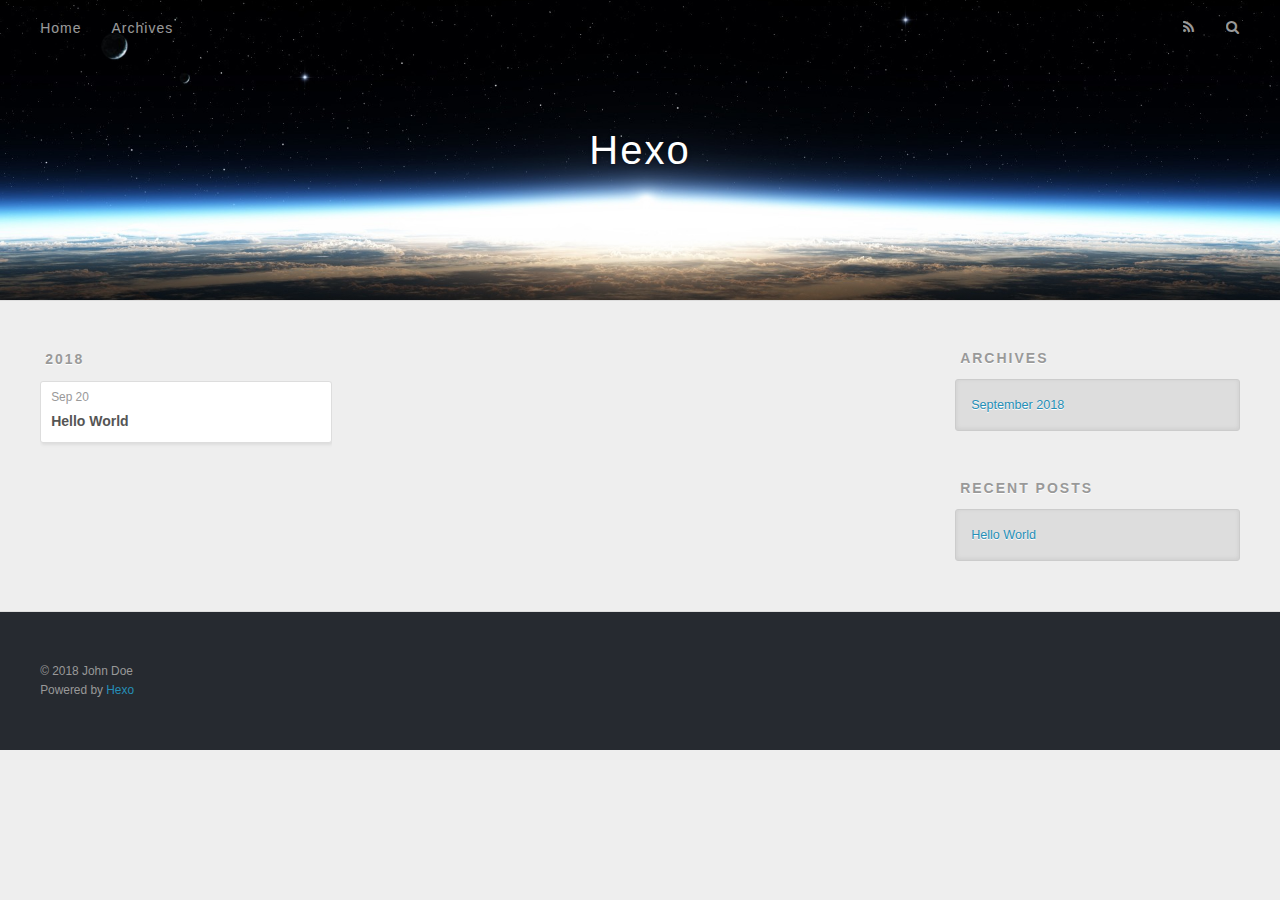
==== archives/index.html @ 96462011 "Site updated: 2018-09-20 12:29:37" ====
<!DOCTYPE html>
<html>
<head>
  <meta charset="utf-8">
  

  
  <title>Archives | Hexo</title>
  <meta name="viewport" content="width=device-width, initial-scale=1, maximum-scale=1">
  <meta property="og:type" content="website">
<meta property="og:title" content="Hexo">
<meta property="og:url" content="http://yoursite.com/archives/index.html">
<meta property="og:site_name" content="Hexo">
<meta property="og:locale" content="default">
<meta name="twitter:card" content="summary">
<meta name="twitter:title" content="Hexo">
  
    <link rel="alternate" href="/atom.xml" title="Hexo" type="application/atom+xml">
  
  
    <link rel="icon" href="/favicon.png">
  
  
    <link href="//fonts.googleapis.com/css?family=Source+Code+Pro" rel="stylesheet" type="text/css">
  
  <link rel="stylesheet" href="/css/style.css">
</head>

<body>
  <div id="container">
    <div id="wrap">
      <header id="header">
  <div id="banner"></div>
  <div id="header-outer" class="outer">
    <div id="header-title" class="inner">
      <h1 id="logo-wrap">
        <a href="/" id="logo">Hexo</a>
      </h1>
      
    </div>
    <div id="header-inner" class="inner">
      <nav id="main-nav">
        <a id="main-nav-toggle" class="nav-icon"></a>
        
          <a class="main-nav-link" href="/">Home</a>
        
          <a class="main-nav-link" href="/archives">Archives</a>
        
      </nav>
      <nav id="sub-nav">
        
          <a id="nav-rss-link" class="nav-icon" href="/atom.xml" title="RSS Feed"></a>
        
        <a id="nav-search-btn" class="nav-icon" title="Search"></a>
      </nav>
      <div id="search-form-wrap">
        <form action="//google.com/search" method="get" accept-charset="UTF-8" class="search-form"><input type="search" name="q" class="search-form-input" placeholder="Search"><button type="submit" class="search-form-submit">&#xF002;</button><input type="hidden" name="sitesearch" value="http://yoursite.com"></form>
      </div>
    </div>
  </div>
</header>
      <div class="outer">
        <section id="main">
  
  
    
    
      
      
      <section class="archives-wrap">
        <div class="archive-year-wrap">
          <a href="/archives/2018" class="archive-year">2018</a>
        </div>
        <div class="archives">
    
    <article class="archive-article archive-type-post">
  <div class="archive-article-inner">
    <header class="archive-article-header">
      <a href="/2018/09/20/hello-world/" class="archive-article-date">
  <time datetime="2018-09-20T03:56:49.287Z" itemprop="datePublished">Sep 20</time>
</a>
      
  
    <h1 itemprop="name">
      <a class="archive-article-title" href="/2018/09/20/hello-world/">Hello World</a>
    </h1>
  

    </header>
  </div>
</article>
  
  
    </div></section>
  


</section>
        
          <aside id="sidebar">
  
    

  
    

  
    
  
    
  <div class="widget-wrap">
    <h3 class="widget-title">Archives</h3>
    <div class="widget">
      <ul class="archive-list"><li class="archive-list-item"><a class="archive-list-link" href="/archives/2018/09/">September 2018</a></li></ul>
    </div>
  </div>


  
    
  <div class="widget-wrap">
    <h3 class="widget-title">Recent Posts</h3>
    <div class="widget">
      <ul>
        
          <li>
            <a href="/2018/09/20/hello-world/">Hello World</a>
          </li>
        
      </ul>
    </div>
  </div>

  
</aside>
        
      </div>
      <footer id="footer">
  
  <div class="outer">
    <div id="footer-info" class="inner">
      &copy; 2018 John Doe<br>
      Powered by <a href="http://hexo.io/" target="_blank">Hexo</a>
    </div>
  </div>
</footer>
    </div>
    <nav id="mobile-nav">
  
    <a href="/" class="mobile-nav-link">Home</a>
  
    <a href="/archives" class="mobile-nav-link">Archives</a>
  
</nav>
    

<script src="//ajax.googleapis.com/ajax/libs/jquery/2.0.3/jquery.min.js"></script>


  <link rel="stylesheet" href="/fancybox/jquery.fancybox.css">
  <script src="/fancybox/jquery.fancybox.pack.js"></script>


<script src="/js/script.js"></script>



  </div>
</body>
</html>
---- css/style.css ----
body {
  width: 100%;
}
body:before,
body:after {
  content: "";
  display: table;
}
body:after {
  clear: both;
}
html,
body,
div,
span,
applet,
object,
iframe,
h1,
h2,
h3,
h4,
h5,
h6,
p,
blockquote,
pre,
a,
abbr,
acronym,
address,
big,
cite,
code,
del,
dfn,
em,
img,
ins,
kbd,
q,
s,
samp,
small,
strike,
strong,
sub,
sup,
tt,
var,
dl,
dt,
dd,
ol,
ul,
li,
fieldset,
form,
label,
legend,
table,
caption,
tbody,
tfoot,
thead,
tr,
th,
td {
  margin: 0;
  padding: 0;
  border: 0;
  outline: 0;
  font-weight: inherit;
  font-style: inherit;
  font-family: inherit;
  font-size: 100%;
  vertical-align: baseline;
}
body {
  line-height: 1;
  color: #000;
  background: #fff;
}
ol,
ul {
  list-style: none;
}
table {
  border-collapse: separate;
  border-spacing: 0;
  vertical-align: middle;
}
caption,
th,
td {
  text-align: left;
  font-weight: normal;
  vertical-align: middle;
}
a img {
  border: none;
}
input,
button {
  margin: 0;
  padding: 0;
}
input::-moz-focus-inner,
button::-moz-focus-inner {
  border: 0;
  padding: 0;
}
@font-face {
  font-family: FontAwesome;
  font-style: normal;
  font-weight: normal;
  src: url("fonts/fontawesome-webfont.eot?v=#4.0.3");
  src: url("fonts/fontawesome-webfont.eot?#iefix&v=#4.0.3") format("embedded-opentype"), url("fonts/fontawesome-webfont.woff?v=#4.0.3") format("woff"), url("fonts/fontawesome-webfont.ttf?v=#4.0.3") format("truetype"), url("fonts/fontawesome-webfont.svg#fontawesomeregular?v=#4.0.3") format("svg");
}
html,
body,
#container {
  height: 100%;
}
body {
  background: #eee;
  font: 14px -apple-system, BlinkMacSystemFont, "Segoe UI", "Roboto", "Oxygen", "Ubuntu", "Cantarell", "Fira Sans", "Droid Sans", "Helvetica Neue", sans-serif;
  -webkit-text-size-adjust: 100%;
}
.outer {
  max-width: 1220px;
  margin: 0 auto;
  padding: 0 20px;
}
.outer:before,
.outer:after {
  content: "";
  display: table;
}
.outer:after {
  clear: both;
}
.inner {
  display: inline;
  float: left;
  width: 98.33333333333333%;
  margin: 0 0.833333333333333%;
}
.left,
.alignleft {
  float: left;
}
.right,
.alignright {
  float: right;
}
.clear {
  clear: both;
}
#container {
  position: relative;
}
.mobile-nav-on {
  overflow: hidden;
}
#wrap {
  height: 100%;
  width: 100%;
  position: absolute;
  top: 0;
  left: 0;
  -webkit-transition: 0.2s ease-out;
  -moz-transition: 0.2s ease-out;
  -ms-transition: 0.2s ease-out;
  transition: 0.2s ease-out;
  z-index: 1;
  background: #eee;
}
.mobile-nav-on #wrap {
  left: 280px;
}
@media screen and (min-width: 768px) {
  #main {
    display: inline;
    float: left;
    width: 73.33333333333333%;
    margin: 0 0.833333333333333%;
  }
}
.article-date,
.article-category-link,
.archive-year,
.widget-title {
  text-decoration: none;
  text-transform: uppercase;
  letter-spacing: 2px;
  color: #999;
  margin-bottom: 1em;
  margin-left: 5px;
  line-height: 1em;
  text-shadow: 0 1px #fff;
  font-weight: bold;
}
.article-inner,
.archive-article-inner {
  background: #fff;
  -webkit-box-shadow: 1px 2px 3px #ddd;
  box-shadow: 1px 2px 3px #ddd;
  border: 1px solid #ddd;
  border-radius: 3px;
}
.article-entry h1,
.widget h1 {
  font-size: 2em;
}
.article-entry h2,
.widget h2 {
  font-size: 1.5em;
}
.article-entry h3,
.widget h3 {
  font-size: 1.3em;
}
.article-entry h4,
.widget h4 {
  font-size: 1.2em;
}
.article-entry h5,
.widget h5 {
  font-size: 1em;
}
.article-entry h6,
.widget h6 {
  font-size: 1em;
  color: #999;
}
.article-entry hr,
.widget hr {
  border: 1px dashed #ddd;
}
.article-entry strong,
.widget strong {
  font-weight: bold;
}
.article-entry em,
.widget em,
.article-entry cite,
.widget cite {
  font-style: italic;
}
.article-entry sup,
.widget sup,
.article-entry sub,
.widget sub {
  font-size: 0.75em;
  line-height: 0;
  position: relative;
  vertical-align: baseline;
}
.article-entry sup,
.widget sup {
  top: -0.5em;
}
.article-entry sub,
.widget sub {
  bottom: -0.2em;
}
.article-entry small,
.widget small {
  font-size: 0.85em;
}
.article-entry acronym,
.widget acronym,
.article-entry abbr,
.widget abbr {
  border-bottom: 1px dotted;
}
.article-entry ul,
.widget ul,
.article-entry ol,
.widget ol,
.article-entry dl,
.widget dl {
  margin: 0 20px;
  line-height: 1.6em;
}
.article-entry ul ul,
.widget ul ul,
.article-entry ol ul,
.widget ol ul,
.article-entry ul ol,
.widget ul ol,
.article-entry ol ol,
.widget ol ol {
  margin-top: 0;
  margin-bottom: 0;
}
.article-entry ul,
.widget ul {
  list-style: disc;
}
.article-entry ol,
.widget ol {
  list-style: decimal;
}
.article-entry dt,
.widget dt {
  font-weight: bold;
}
#header {
  height: 300px;
  position: relative;
  border-bottom: 1px solid #ddd;
}
#header:before,
#header:after {
  content: "";
  position: absolute;
  left: 0;
  right: 0;
  height: 40px;
}
#header:before {
  top: 0;
  background: -webkit-linear-gradient(rgba(0,0,0,0.2), transparent);
  background: -moz-linear-gradient(rgba(0,0,0,0.2), transparent);
  background: -ms-linear-gradient(rgba(0,0,0,0.2), transparent);
  background: linear-gradient(rgba(0,0,0,0.2), transparent);
}
#header:after {
  bottom: 0;
  background: -webkit-linear-gradient(transparent, rgba(0,0,0,0.2));
  background: -moz-linear-gradient(transparent, rgba(0,0,0,0.2));
  background: -ms-linear-gradient(transparent, rgba(0,0,0,0.2));
  background: linear-gradient(transparent, rgba(0,0,0,0.2));
}
#header-outer {
  height: 100%;
  position: relative;
}
#header-inner {
  position: relative;
  overflow: hidden;
}
#banner {
  position: absolute;
  top: 0;
  left: 0;
  width: 100%;
  height: 100%;
  background: url("images/banner.jpg") center #000;
  -webkit-background-size: cover;
  -moz-background-size: cover;
  background-size: cover;
  z-index: -1;
}
#header-title {
  text-align: center;
  height: 40px;
  position: absolute;
  top: 50%;
  left: 0;
  margin-top: -20px;
}
#logo,
#subtitle {
  text-decoration: none;
  color: #fff;
  font-weight: 300;
  text-shadow: 0 1px 4px rgba(0,0,0,0.3);
}
#logo {
  font-size: 40px;
  line-height: 40px;
  letter-spacing: 2px;
}
#subtitle {
  font-size: 16px;
  line-height: 16px;
  letter-spacing: 1px;
}
#subtitle-wrap {
  margin-top: 16px;
}
#main-nav {
  float: left;
  margin-left: -15px;
}
.nav-icon,
.main-nav-link {
  float: left;
  color: #fff;
  opacity: 0.6;
  text-decoration: none;
  text-shadow: 0 1px rgba(0,0,0,0.2);
  -webkit-transition: opacity 0.2s;
  -moz-transition: opacity 0.2s;
  -ms-transition: opacity 0.2s;
  transition: opacity 0.2s;
  display: block;
  padding: 20px 15px;
}
.nav-icon:hover,
.main-nav-link:hover {
  opacity: 1;
}
.nav-icon {
  font-family: FontAwesome;
  text-align: center;
  font-size: 14px;
  width: 14px;
  height: 14px;
  padding: 20px 15px;
  position: relative;
  cursor: pointer;
}
.main-nav-link {
  font-weight: 300;
  letter-spacing: 1px;
}
@media screen and (max-width: 479px) {
  .main-nav-link {
    display: none;
  }
}
#main-nav-toggle {
  display: none;
}
#main-nav-toggle:before {
  content: "\f0c9";
}
@media screen and (max-width: 479px) {
  #main-nav-toggle {
    display: block;
  }
}
#sub-nav {
  float: right;
  margin-right: -15px;
}
#nav-rss-link:before {
  content: "\f09e";
}
#nav-search-btn:before {
  content: "\f002";
}
#search-form-wrap {
  position: absolute;
  top: 15px;
  width: 150px;
  height: 30px;
  right: -150px;
  opacity: 0;
  -webkit-transition: 0.2s ease-out;
  -moz-transition: 0.2s ease-out;
  -ms-transition: 0.2s ease-out;
  transition: 0.2s ease-out;
}
#search-form-wrap.on {
  opacity: 1;
  right: 0;
}
@media screen and (max-width: 479px) {
  #search-form-wrap {
    width: 100%;
    right: -100%;
  }
}
.search-form {
  position: absolute;
  top: 0;
  left: 0;
  right: 0;
  background: #fff;
  padding: 5px 15px;
  border-radius: 15px;
  -webkit-box-shadow: 0 0 10px rgba(0,0,0,0.3);
  box-shadow: 0 0 10px rgba(0,0,0,0.3);
}
.search-form-input {
  border: none;
  background: none;
  color: #555;
  width: 100%;
  font: 13px -apple-system, BlinkMacSystemFont, "Segoe UI", "Roboto", "Oxygen", "Ubuntu", "Cantarell", "Fira Sans", "Droid Sans", "Helvetica Neue", sans-serif;
  outline: none;
}
.search-form-input::-webkit-search-results-decoration,
.search-form-input::-webkit-search-cancel-button {
  -webkit-appearance: none;
}
.search-form-submit {
  position: absolute;
  top: 50%;
  right: 10px;
  margin-top: -7px;
  font: 13px FontAwesome;
  border: none;
  background: none;
  color: #bbb;
  cursor: pointer;
}
.search-form-submit:hover,
.search-form-submit:focus {
  color: #777;
}
.article {
  margin: 50px 0;
}
.article-inner {
  overflow: hidden;
}
.article-meta:before,
.article-meta:after {
  content: "";
  display: table;
}
.article-meta:after {
  clear: both;
}
.article-date {
  float: left;
}
.article-category {
  float: left;
  line-height: 1em;
  color: #ccc;
  text-shadow: 0 1px #fff;
  margin-left: 8px;
}
.article-category:before {
  content: "\2022";
}
.article-category-link {
  margin: 0 12px 1em;
}
.article-header {
  padding: 20px 20px 0;
}
.article-title {
  text-decoration: none;
  font-size: 2em;
  font-weight: bold;
  color: #555;
  line-height: 1.1em;
  -webkit-transition: color 0.2s;
  -moz-transition: color 0.2s;
  -ms-transition: color 0.2s;
  transition: color 0.2s;
}
a.article-title:hover {
  color: #258fb8;
}
.article-entry {
  color: #555;
  padding: 0 20px;
}
.article-entry:before,
.article-entry:after {
  content: "";
  display: table;
}
.article-entry:after {
  clear: both;
}
.article-entry p,
.article-entry table {
  line-height: 1.6em;
  margin: 1.6em 0;
}
.article-entry h1,
.article-entry h2,
.article-entry h3,
.article-entry h4,
.article-entry h5,
.article-entry h6 {
  font-weight: bold;
}
.article-entry h1,
.article-entry h2,
.article-entry h3,
.article-entry h4,
.article-entry h5,
.article-entry h6 {
  line-height: 1.1em;
  margin: 1.1em 0;
}
.article-entry a {
  color: #258fb8;
  text-decoration: none;
}
.article-entry a:hover {
  text-decoration: underline;
}
.article-entry ul,
.article-entry ol,
.article-entry dl {
  margin-top: 1.6em;
  margin-bottom: 1.6em;
}
.article-entry img,
.article-entry video {
  max-width: 100%;
  height: auto;
  display: block;
  margin: auto;
}
.article-entry iframe {
  border: none;
}
.article-entry table {
  width: 100%;
  border-collapse: collapse;
  border-spacing: 0;
}
.article-entry th {
  font-weight: bold;
  border-bottom: 3px solid #ddd;
  padding-bottom: 0.5em;
}
.article-entry td {
  border-bottom: 1px solid #ddd;
  padding: 10px 0;
}
.article-entry blockquote {
  font-family: Georgia, "Times New Roman", serif;
  font-size: 1.4em;
  margin: 1.6em 20px;
  text-align: center;
}
.article-entry blockquote footer {
  font-size: 14px;
  margin: 1.6em 0;
  font-family: -apple-system, BlinkMacSystemFont, "Segoe UI", "Roboto", "Oxygen", "Ubuntu", "Cantarell", "Fira Sans", "Droid Sans", "Helvetica Neue", sans-serif;
}
.article-entry blockquote footer cite:before {
  content: "—";
  padding: 0 0.5em;
}
.article-entry .pullquote {
  text-align: left;
  width: 45%;
  margin: 0;
}
.article-entry .pullquote.left {
  margin-left: 0.5em;
  margin-right: 1em;
}
.article-entry .pullquote.right {
  margin-right: 0.5em;
  margin-left: 1em;
}
.article-entry .caption {
  color: #999;
  display: block;
  font-size: 0.9em;
  margin-top: 0.5em;
  position: relative;
  text-align: center;
}
.article-entry .video-container {
  position: relative;
  padding-top: 56.25%;
  height: 0;
  overflow: hidden;
}
.article-entry .video-container iframe,
.article-entry .video-container object,
.article-entry .video-container embed {
  position: absolute;
  top: 0;
  left: 0;
  width: 100%;
  height: 100%;
  margin-top: 0;
}
.article-more-link a {
  display: inline-block;
  line-height: 1em;
  padding: 6px 15px;
  border-radius: 15px;
  background: #eee;
  color: #999;
  text-shadow: 0 1px #fff;
  text-decoration: none;
}
.article-more-link a:hover {
  background: #258fb8;
  color: #fff;
  text-decoration: none;
  text-shadow: 0 1px #1e7293;
}
.article-footer {
  font-size: 0.85em;
  line-height: 1.6em;
  border-top: 1px solid #ddd;
  padding-top: 1.6em;
  margin: 0 20px 20px;
}
.article-footer:before,
.article-footer:after {
  content: "";
  display: table;
}
.article-footer:after {
  clear: both;
}
.article-footer a {
  color: #999;
  text-decoration: none;
}
.article-footer a:hover {
  color: #555;
}
.article-tag-list-item {
  float: left;
  margin-right: 10px;
}
.article-tag-list-link:before {
  content: "#";
}
.article-comment-link {
  float: right;
}
.article-comment-link:before {
  content: "\f075";
  font-family: FontAwesome;
  padding-right: 8px;
}
.article-share-link {
  cursor: pointer;
  float: right;
  margin-left: 20px;
}
.article-share-link:before {
  content: "\f064";
  font-family: FontAwesome;
  padding-right: 6px;
}
#article-nav {
  position: relative;
}
#article-nav:before,
#article-nav:after {
  content: "";
  display: table;
}
#article-nav:after {
  clear: both;
}
@media screen and (min-width: 768px) {
  #article-nav {
    margin: 50px 0;
  }
  #article-nav:before {
    width: 8px;
    height: 8px;
    position: absolute;
    top: 50%;
    left: 50%;
    margin-top: -4px;
    margin-left: -4px;
    content: "";
    border-radius: 50%;
    background: #ddd;
    -webkit-box-shadow: 0 1px 2px #fff;
    box-shadow: 0 1px 2px #fff;
  }
}
.article-nav-link-wrap {
  text-decoration: none;
  text-shadow: 0 1px #fff;
  color: #999;
  -webkit-box-sizing: border-box;
  -moz-box-sizing: border-box;
  box-sizing: border-box;
  margin-top: 50px;
  text-align: center;
  display: block;
}
.article-nav-link-wrap:hover {
  color: #555;
}
@media screen and (min-width: 768px) {
  .article-nav-link-wrap {
    width: 50%;
    margin-top: 0;
  }
}
@media screen and (min-width: 768px) {
  #article-nav-newer {
    float: left;
    text-align: right;
    padding-right: 20px;
  }
}
@media screen and (min-width: 768px) {
  #article-nav-older {
    float: right;
    text-align: left;
    padding-left: 20px;
  }
}
.article-nav-caption {
  text-transform: uppercase;
  letter-spacing: 2px;
  color: #ddd;
  line-height: 1em;
  font-weight: bold;
}
#article-nav-newer .article-nav-caption {
  margin-right: -2px;
}
.article-nav-title {
  font-size: 0.85em;
  line-height: 1.6em;
  margin-top: 0.5em;
}
.article-share-box {
  position: absolute;
  display: none;
  background: #fff;
  -webkit-box-shadow: 1px 2px 10px rgba(0,0,0,0.2);
  box-shadow: 1px 2px 10px rgba(0,0,0,0.2);
  border-radius: 3px;
  margin-left: -145px;
  overflow: hidden;
  z-index: 1;
}
.article-share-box.on {
  display: block;
}
.article-share-input {
  width: 100%;
  background: none;
  -webkit-box-sizing: border-box;
  -moz-box-sizing: border-box;
  box-sizing: border-box;
  font: 14px -apple-system, BlinkMacSystemFont, "Segoe UI", "Roboto", "Oxygen", "Ubuntu", "Cantarell", "Fira Sans", "Droid Sans", "Helvetica Neue", sans-serif;
  padding: 0 15px;
  color: #555;
  outline: none;
  border: 1px solid #ddd;
  border-radius: 3px 3px 0 0;
  height: 36px;
  line-height: 36px;
}
.article-share-links {
  background: #eee;
}
.article-share-links:before,
.article-share-links:after {
  content: "";
  display: table;
}
.article-share-links:after {
  clear: both;
}
.article-share-twitter,
.article-share-facebook,
.article-share-pinterest,
.article-share-google {
  width: 50px;
  height: 36px;
  display: block;
  float: left;
  position: relative;
  color: #999;
  text-shadow: 0 1px #fff;
}
.article-share-twitter:before,
.article-share-facebook:before,
.article-share-pinterest:before,
.article-share-google:before {
  font-size: 20px;
  font-family: FontAwesome;
  width: 20px;
  height: 20px;
  position: absolute;
  top: 50%;
  left: 50%;
  margin-top: -10px;
  margin-left: -10px;
  text-align: center;
}
.article-share-twitter:hover,
.article-share-facebook:hover,
.article-share-pinterest:hover,
.article-share-google:hover {
  color: #fff;
}
.article-share-twitter:before {
  content: "\f099";
}
.article-share-twitter:hover {
  background: #00aced;
  text-shadow: 0 1px #008abe;
}
.article-share-facebook:before {
  content: "\f09a";
}
.article-share-facebook:hover {
  background: #3b5998;
  text-shadow: 0 1px #2f477a;
}
.article-share-pinterest:before {
  content: "\f0d2";
}
.article-share-pinterest:hover {
  background: #cb2027;
  text-shadow: 0 1px #a21a1f;
}
.article-share-google:before {
  content: "\f0d5";
}
.article-share-google:hover {
  background: #dd4b39;
  text-shadow: 0 1px #be3221;
}
.article-gallery {
  background: #000;
  position: relative;
}
.article-gallery-photos {
  position: relative;
  overflow: hidden;
}
.article-gallery-img {
  display: none;
  max-width: 100%;
}
.article-gallery-img:first-child {
  display: block;
}
.article-gallery-img.loaded {
  position: absolute;
  display: block;
}
.article-gallery-img img {
  display: block;
  max-width: 100%;
  margin: 0 auto;
}
#comments {
  background: #fff;
  -webkit-box-shadow: 1px 2px 3px #ddd;
  box-shadow: 1px 2px 3px #ddd;
  padding: 20px;
  border: 1px solid #ddd;
  border-radius: 3px;
  margin: 50px 0;
}
#comments a {
  color: #258fb8;
}
.archives-wrap {
  margin: 50px 0;
}
.archives:before,
.archives:after {
  content: "";
  display: table;
}
.archives:after {
  clear: both;
}
.archive-year-wrap {
  margin-bottom: 1em;
}
.archives {
  -webkit-column-gap: 10px;
  -moz-column-gap: 10px;
  column-gap: 10px;
}
@media screen and (min-width: 480px) and (max-width: 767px) {
  .archives {
    -webkit-column-count: 2;
    -moz-column-count: 2;
    column-count: 2;
  }
}
@media screen and (min-width: 768px) {
  .archives {
    -webkit-column-count: 3;
    -moz-column-count: 3;
    column-count: 3;
  }
}
.archive-article {
  -webkit-column-break-inside: avoid;
  page-break-inside: avoid;
  overflow: hidden;
  break-inside: avoid-column;
}
.archive-article-inner {
  padding: 10px;
  margin-bottom: 15px;
}
.archive-article-title {
  text-decoration: none;
  font-weight: bold;
  color: #555;
  -webkit-transition: color 0.2s;
  -moz-transition: color 0.2s;
  -ms-transition: color 0.2s;
  transition: color 0.2s;
  line-height: 1.6em;
}
.archive-article-title:hover {
  color: #258fb8;
}
.archive-article-footer {
  margin-top: 1em;
}
.archive-article-date {
  color: #999;
  text-decoration: none;
  font-size: 0.85em;
  line-height: 1em;
  margin-bottom: 0.5em;
  display: block;
}
#page-nav {
  margin: 50px auto;
  background: #fff;
  -webkit-box-shadow: 1px 2px 3px #ddd;
  box-shadow: 1px 2px 3px #ddd;
  border: 1px solid #ddd;
  border-radius: 3px;
  text-align: center;
  color: #999;
  overflow: hidden;
}
#page-nav:before,
#page-nav:after {
  content: "";
  display: table;
}
#page-nav:after {
  clear: both;
}
#page-nav a,
#page-nav span {
  padding: 10px 20px;
  line-height: 1;
  height: 2ex;
}
#page-nav a {
  color: #999;
  text-decoration: none;
}
#page-nav a:hover {
  background: #999;
  color: #fff;
}
#page-nav .prev {
  float: left;
}
#page-nav .next {
  float: right;
}
#page-nav .page-number {
  display: inline-block;
}
@media screen and (max-width: 479px) {
  #page-nav .page-number {
    display: none;
  }
}
#page-nav .current {
  color: #555;
  font-weight: bold;
}
#page-nav .space {
  color: #ddd;
}
#footer {
  background: #262a30;
  padding: 50px 0;
  border-top: 1px solid #ddd;
  color: #999;
}
#footer a {
  color: #258fb8;
  text-decoration: none;
}
#footer a:hover {
  text-decoration: underline;
}
#footer-info {
  line-height: 1.6em;
  font-size: 0.85em;
}
.article-entry pre,
.article-entry .highlight {
  background: #2d2d2d;
  margin: 0 -20px;
  padding: 15px 20px;
  border-style: solid;
  border-color: #ddd;
  border-width: 1px 0;
  overflow: auto;
  color: #ccc;
  line-height: 22.400000000000002px;
}
.article-entry .highlight .gutter pre,
.article-entry .gist .gist-file .gist-data .line-numbers {
  color: #666;
  font-size: 0.85em;
}
.article-entry pre,
.article-entry code {
  font-family: "Source Code Pro", Consolas, Monaco, Menlo, Consolas, monospace;
}
.article-entry code {
  background: #eee;
  text-shadow: 0 1px #fff;
  padding: 0 0.3em;
}
.article-entry pre code {
  background: none;
  text-shadow: none;
  padding: 0;
}
.article-entry .highlight pre {
  border: none;
  margin: 0;
  padding: 0;
}
.article-entry .highlight table {
  margin: 0;
  width: auto;
}
.article-entry .highlight td {
  border: none;
  padding: 0;
}
.article-entry .highlight figcaption {
  font-size: 0.85em;
  color: #999;
  line-height: 1em;
  margin-bottom: 1em;
}
.article-entry .highlight figcaption:before,
.article-entry .highlight figcaption:after {
  content: "";
  display: table;
}
.article-entry .highlight figcaption:after {
  clear: both;
}
.article-entry .highlight figcaption a {
  float: right;
}
.article-entry .highlight .gutter pre {
  text-align: right;
  padding-right: 20px;
}
.article-entry .highlight .line {
  height: 22.400000000000002px;
}
.article-entry .highlight .line.marked {
  background: #515151;
}
.article-entry .gist {
  margin: 0 -20px;
  border-style: solid;
  border-color: #ddd;
  border-width: 1px 0;
  background: #2d2d2d;
  padding: 15px 20px 15px 0;
}
.article-entry .gist .gist-file {
  border: none;
  font-family: "Source Code Pro", Consolas, Monaco, Menlo, Consolas, monospace;
  margin: 0;
}
.article-entry .gist .gist-file .gist-data {
  background: none;
  border: none;
}
.article-entry .gist .gist-file .gist-data .line-numbers {
  background: none;
  border: none;
  padding: 0 20px 0 0;
}
.article-entry .gist .gist-file .gist-data .line-data {
  padding: 0 !important;
}
.article-entry .gist .gist-file .highlight {
  margin: 0;
  padding: 0;
  border: none;
}
.article-entry .gist .gist-file .gist-meta {
  background: #2d2d2d;
  color: #999;
  font: 0.85em -apple-system, BlinkMacSystemFont, "Segoe UI", "Roboto", "Oxygen", "Ubuntu", "Cantarell", "Fira Sans", "Droid Sans", "Helvetica Neue", sans-serif;
  text-shadow: 0 0;
  padding: 0;
  margin-top: 1em;
  margin-left: 20px;
}
.article-entry .gist .gist-file .gist-meta a {
  color: #258fb8;
  font-weight: normal;
}
.article-entry .gist .gist-file .gist-meta a:hover {
  text-decoration: underline;
}
pre .comment,
pre .title {
  color: #999;
}
pre .variable,
pre .attribute,
pre .tag,
pre .regexp,
pre .ruby .constant,
pre .xml .tag .title,
pre .xml .pi,
pre .xml .doctype,
pre .html .doctype,
pre .css .id,
pre .css .class,
pre .css .pseudo {
  color: #f2777a;
}
pre .number,
pre .preprocessor,
pre .built_in,
pre .literal,
pre .params,
pre .constant {
  color: #f99157;
}
pre .class,
pre .ruby .class .title,
pre .css .rules .attribute {
  color: #9c9;
}
pre .string,
pre .value,
pre .inheritance,
pre .header,
pre .ruby .symbol,
pre .xml .cdata {
  color: #9c9;
}
pre .css .hexcolor {
  color: #6cc;
}
pre .function,
pre .python .decorator,
pre .python .title,
pre .ruby .function .title,
pre .ruby .title .keyword,
pre .perl .sub,
pre .javascript .title,
pre .coffeescript .title {
  color: #69c;
}
pre .keyword,
pre .javascript .function {
  color: #c9c;
}
@media screen and (max-width: 479px) {
  #mobile-nav {
    position: absolute;
    top: 0;
    left: 0;
    width: 280px;
    height: 100%;
    background: #191919;
    border-right: 1px solid #fff;
  }
}
@media screen and (max-width: 479px) {
  .mobile-nav-link {
    display: block;
    color: #999;
    text-decoration: none;
    padding: 15px 20px;
    font-weight: bold;
  }
  .mobile-nav-link:hover {
    color: #fff;
  }
}
@media screen and (min-width: 768px) {
  #sidebar {
    display: inline;
    float: left;
    width: 23.333333333333332%;
    margin: 0 0.833333333333333%;
  }
}
.widget-wrap {
  margin: 50px 0;
}
.widget {
  color: #777;
  text-shadow: 0 1px #fff;
  background: #ddd;
  -webkit-box-shadow: 0 -1px 4px #ccc inset;
  box-shadow: 0 -1px 4px #ccc inset;
  border: 1px solid #ccc;
  padding: 15px;
  border-radius: 3px;
}
.widget a {
  color: #258fb8;
  text-decoration: none;
}
.widget a:hover {
  text-decoration: underline;
}
.widget ul ul,
.widget ol ul,
.widget dl ul,
.widget ul ol,
.widget ol ol,
.widget dl ol,
.widget ul dl,
.widget ol dl,
.widget dl dl {
  margin-left: 15px;
  list-style: disc;
}
.widget {
  line-height: 1.6em;
  word-wrap: break-word;
  font-size: 0.9em;
}
.widget ul,
.widget ol {
  list-style: none;
  margin: 0;
}
.widget ul ul,
.widget ol ul,
.widget ul ol,
.widget ol ol {
  margin: 0 20px;
}
.widget ul ul,
.widget ol ul {
  list-style: disc;
}
.widget ul ol,
.widget ol ol {
  list-style: decimal;
}
.category-list-count,
.tag-list-count,
.archive-list-count {
  padding-left: 5px;
  color: #999;
  font-size: 0.85em;
}
.category-list-count:before,
.tag-list-count:before,
.archive-list-count:before {
  content: "(";
}
.category-list-count:after,
.tag-list-count:after,
.archive-list-count:after {
  content: ")";
}
.tagcloud a {
  margin-right: 5px;
  display: inline-block;
}
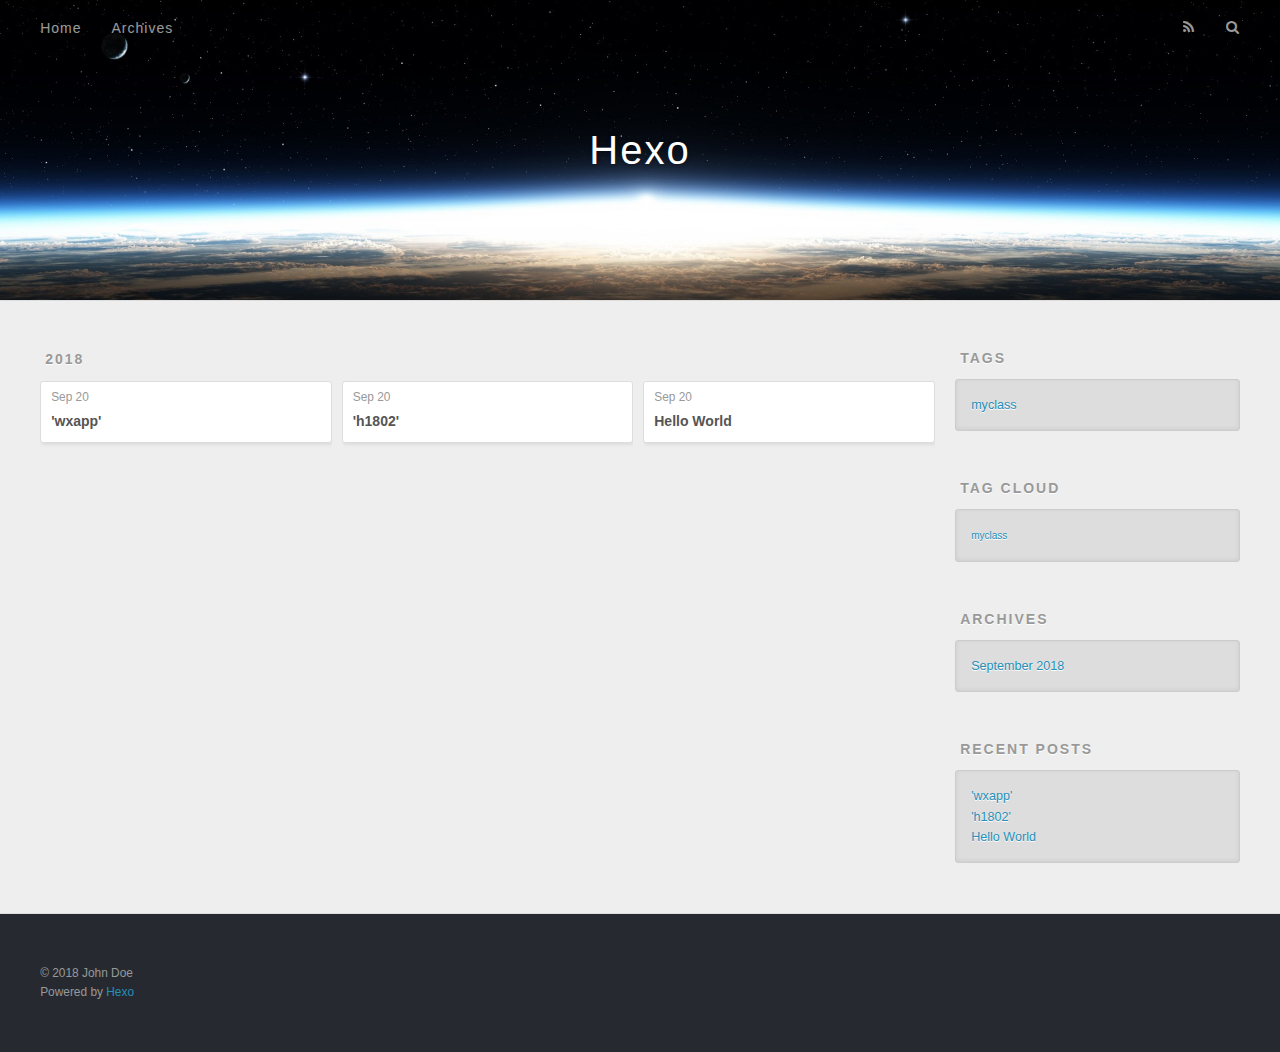
==== commit 1d269adb: "Site updated: 2018-09-20 12:41:03" ====
--- a/archives/index.html
+++ b/archives/index.html
@@ -76,6 +76,44 @@
     <article class="archive-article archive-type-post">
   <div class="archive-article-inner">
     <header class="archive-article-header">
+      <a href="/2018/09/20/wxapp/" class="archive-article-date">
+  <time datetime="2018-09-20T04:39:33.000Z" itemprop="datePublished">Sep 20</time>
+</a>
+      
+  
+    <h1 itemprop="name">
+      <a class="archive-article-title" href="/2018/09/20/wxapp/">&#39;wxapp&#39;</a>
+    </h1>
+  
+
+    </header>
+  </div>
+</article>
+  
+    
+    
+    <article class="archive-article archive-type-post">
+  <div class="archive-article-inner">
+    <header class="archive-article-header">
+      <a href="/2018/09/20/h1802/" class="archive-article-date">
+  <time datetime="2018-09-20T04:34:14.000Z" itemprop="datePublished">Sep 20</time>
+</a>
+      
+  
+    <h1 itemprop="name">
+      <a class="archive-article-title" href="/2018/09/20/h1802/">&#39;h1802&#39;</a>
+    </h1>
+  
+
+    </header>
+  </div>
+</article>
+  
+    
+    
+    <article class="archive-article archive-type-post">
+  <div class="archive-article-inner">
+    <header class="archive-article-header">
       <a href="/2018/09/20/hello-world/" class="archive-article-date">
   <time datetime="2018-09-20T03:56:49.287Z" itemprop="datePublished">Sep 20</time>
 </a>
@@ -103,9 +141,23 @@
 
   
     
-
-  
-    
+  <div class="widget-wrap">
+    <h3 class="widget-title">Tags</h3>
+    <div class="widget">
+      <ul class="tag-list"><li class="tag-list-item"><a class="tag-list-link" href="/tags/myclass/">myclass</a></li></ul>
+    </div>
+  </div>
+
+
+  
+    
+  <div class="widget-wrap">
+    <h3 class="widget-title">Tag Cloud</h3>
+    <div class="widget tagcloud">
+      <a href="/tags/myclass/" style="font-size: 10px;">myclass</a>
+    </div>
+  </div>
+
   
     
   <div class="widget-wrap">
@@ -122,6 +174,14 @@
     <h3 class="widget-title">Recent Posts</h3>
     <div class="widget">
       <ul>
+        
+          <li>
+            <a href="/2018/09/20/wxapp/">&#39;wxapp&#39;</a>
+          </li>
+        
+          <li>
+            <a href="/2018/09/20/h1802/">&#39;h1802&#39;</a>
+          </li>
         
           <li>
             <a href="/2018/09/20/hello-world/">Hello World</a>
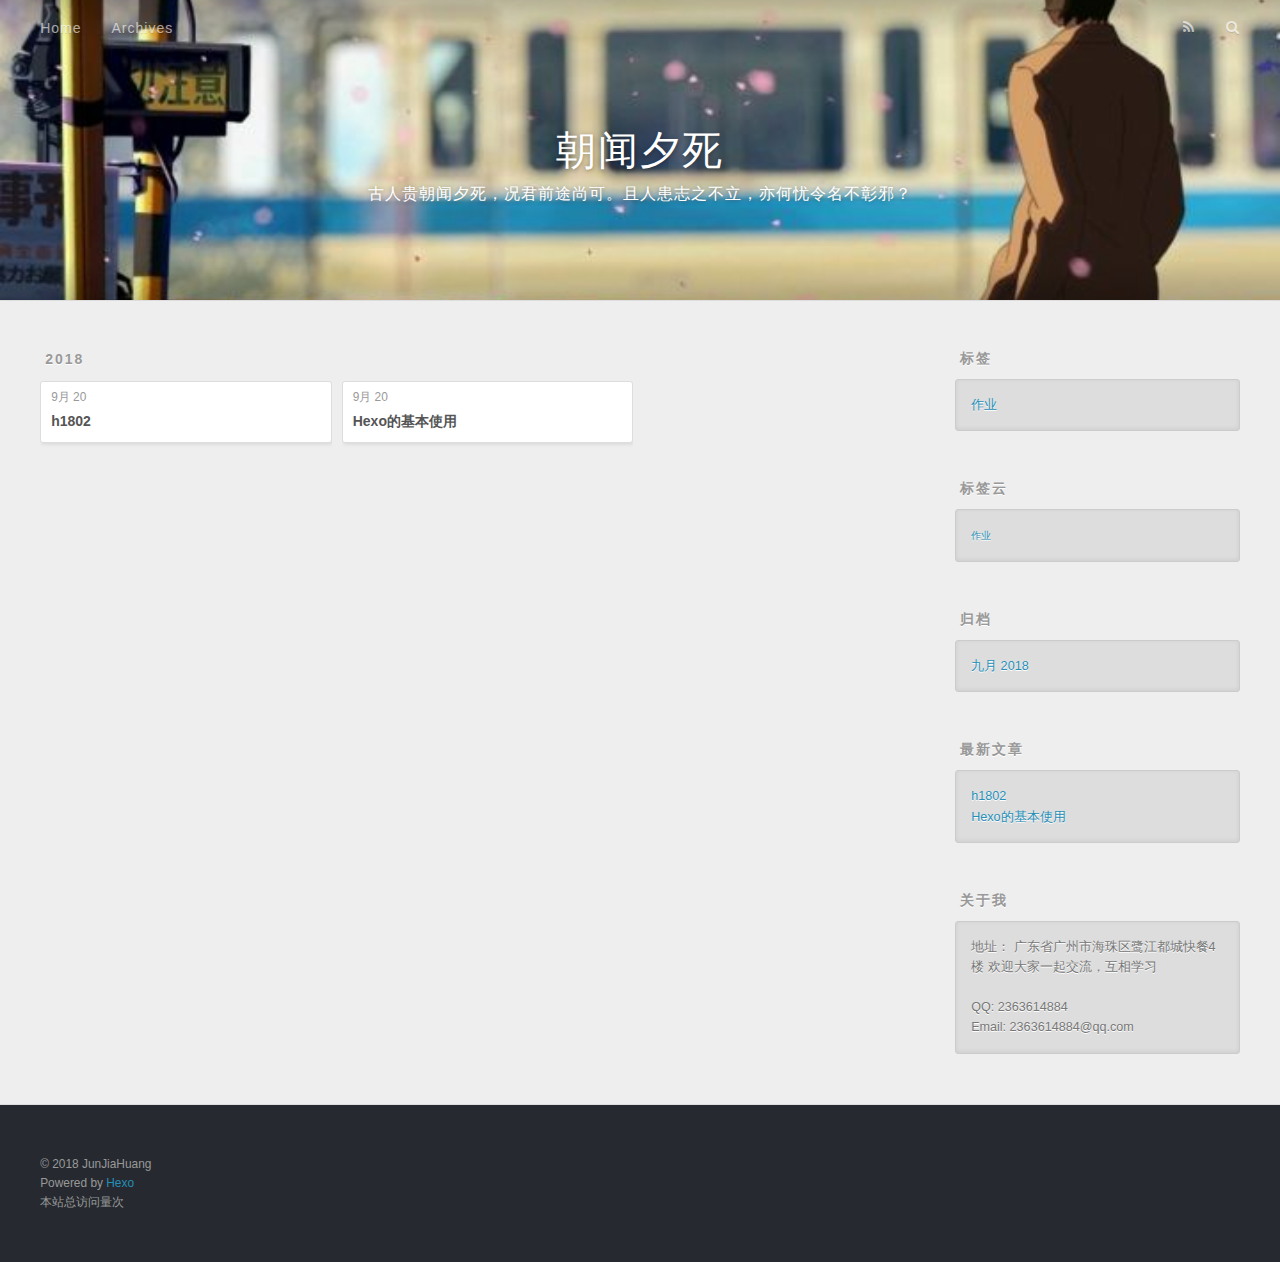
==== commit bf7083e3: "Site updated: 2018-09-20 22:09:04" ====
--- a/archives/index.html
+++ b/archives/index.html
@@ -5,17 +5,17 @@
   
 
   
-  <title>Archives | Hexo</title>
+  <title>归档 | 朝闻夕死</title>
   <meta name="viewport" content="width=device-width, initial-scale=1, maximum-scale=1">
   <meta property="og:type" content="website">
-<meta property="og:title" content="Hexo">
-<meta property="og:url" content="http://yoursite.com/archives/index.html">
-<meta property="og:site_name" content="Hexo">
-<meta property="og:locale" content="default">
+<meta property="og:title" content="朝闻夕死">
+<meta property="og:url" content="https://oakeshuang.github.io/archives/index.html">
+<meta property="og:site_name" content="朝闻夕死">
+<meta property="og:locale" content="zh-CN">
 <meta name="twitter:card" content="summary">
-<meta name="twitter:title" content="Hexo">
-  
-    <link rel="alternate" href="/atom.xml" title="Hexo" type="application/atom+xml">
+<meta name="twitter:title" content="朝闻夕死">
+  
+    <link rel="alternate" href="/atom.xml" title="朝闻夕死" type="application/atom+xml">
   
   
     <link rel="icon" href="/favicon.png">
@@ -24,6 +24,17 @@
     <link href="//fonts.googleapis.com/css?family=Source+Code+Pro" rel="stylesheet" type="text/css">
   
   <link rel="stylesheet" href="/css/style.css">
+  <script>
+  // 百度站长统计
+  var _hmt = _hmt || [];
+  (function() {
+    var hm = document.createElement("script");
+    hm.src = "https://hm.baidu.com/hm.js?0648bcebb382beb954f63458f957f262";
+    var s = document.getElementsByTagName("script")[0]; 
+    s.parentNode.insertBefore(hm, s);
+  })();
+  </script>
+  <script src="/js/jquery.min.js"></script>
 </head>
 
 <body>
@@ -34,8 +45,12 @@
   <div id="header-outer" class="outer">
     <div id="header-title" class="inner">
       <h1 id="logo-wrap">
-        <a href="/" id="logo">Hexo</a>
+        <a href="/" id="logo">朝闻夕死</a>
       </h1>
+      
+        <h2 id="subtitle-wrap">
+          <a href="/" id="subtitle">古人贵朝闻夕死，况君前途尚可。且人患志之不立，亦何忧令名不彰邪？</a>
+        </h2>
       
     </div>
     <div id="header-inner" class="inner">
@@ -51,10 +66,10 @@
         
           <a id="nav-rss-link" class="nav-icon" href="/atom.xml" title="RSS Feed"></a>
         
-        <a id="nav-search-btn" class="nav-icon" title="Search"></a>
+        <a id="nav-search-btn" class="nav-icon" title="搜索"></a>
       </nav>
       <div id="search-form-wrap">
-        <form action="//google.com/search" method="get" accept-charset="UTF-8" class="search-form"><input type="search" name="q" class="search-form-input" placeholder="Search"><button type="submit" class="search-form-submit">&#xF002;</button><input type="hidden" name="sitesearch" value="http://yoursite.com"></form>
+        <form action="//google.com/search" method="get" accept-charset="UTF-8" class="search-form"><input type="search" name="q" class="search-form-input" placeholder="Search"><button type="submit" class="search-form-submit">&#xF002;</button><input type="hidden" name="sitesearch" value="https://oakeshuang.github.io"></form>
       </div>
     </div>
   </div>
@@ -76,13 +91,13 @@
     <article class="archive-article archive-type-post">
   <div class="archive-article-inner">
     <header class="archive-article-header">
-      <a href="/2018/09/20/wxapp/" class="archive-article-date">
-  <time datetime="2018-09-20T04:39:33.000Z" itemprop="datePublished">Sep 20</time>
+      <a href="/2018/09/20/作业/" class="archive-article-date">
+  <time datetime="2018-09-20T04:34:14.000Z" itemprop="datePublished">9月 20</time>
 </a>
       
   
     <h1 itemprop="name">
-      <a class="archive-article-title" href="/2018/09/20/wxapp/">&#39;wxapp&#39;</a>
+      <a class="archive-article-title" href="/2018/09/20/作业/">h1802</a>
     </h1>
   
 
@@ -95,13 +110,13 @@
     <article class="archive-article archive-type-post">
   <div class="archive-article-inner">
     <header class="archive-article-header">
-      <a href="/2018/09/20/h1802/" class="archive-article-date">
-  <time datetime="2018-09-20T04:34:14.000Z" itemprop="datePublished">Sep 20</time>
+      <a href="/2018/09/20/Hexo的基本使用/" class="archive-article-date">
+  <time datetime="2018-09-20T03:56:49.287Z" itemprop="datePublished">9月 20</time>
 </a>
       
   
     <h1 itemprop="name">
-      <a class="archive-article-title" href="/2018/09/20/h1802/">&#39;h1802&#39;</a>
+      <a class="archive-article-title" href="/2018/09/20/Hexo的基本使用/">Hexo的基本使用</a>
     </h1>
   
 
@@ -109,25 +124,6 @@
   </div>
 </article>
   
-    
-    
-    <article class="archive-article archive-type-post">
-  <div class="archive-article-inner">
-    <header class="archive-article-header">
-      <a href="/2018/09/20/hello-world/" class="archive-article-date">
-  <time datetime="2018-09-20T03:56:49.287Z" itemprop="datePublished">Sep 20</time>
-</a>
-      
-  
-    <h1 itemprop="name">
-      <a class="archive-article-title" href="/2018/09/20/hello-world/">Hello World</a>
-    </h1>
-  
-
-    </header>
-  </div>
-</article>
-  
   
     </div></section>
   
@@ -142,54 +138,64 @@
   
     
   <div class="widget-wrap">
-    <h3 class="widget-title">Tags</h3>
+    <h3 class="widget-title">标签</h3>
     <div class="widget">
-      <ul class="tag-list"><li class="tag-list-item"><a class="tag-list-link" href="/tags/myclass/">myclass</a></li></ul>
-    </div>
-  </div>
-
-
-  
-    
-  <div class="widget-wrap">
-    <h3 class="widget-title">Tag Cloud</h3>
+      <ul class="tag-list"><li class="tag-list-item"><a class="tag-list-link" href="/tags/作业/">作业</a></li></ul>
+    </div>
+  </div>
+
+
+  
+    
+  <div class="widget-wrap">
+    <h3 class="widget-title">标签云</h3>
     <div class="widget tagcloud">
-      <a href="/tags/myclass/" style="font-size: 10px;">myclass</a>
-    </div>
-  </div>
-
-  
-    
-  <div class="widget-wrap">
-    <h3 class="widget-title">Archives</h3>
+      <a href="/tags/作业/" style="font-size: 10px;">作业</a>
+    </div>
+  </div>
+
+  
+    
+  <div class="widget-wrap">
+    <h3 class="widget-title">归档</h3>
     <div class="widget">
-      <ul class="archive-list"><li class="archive-list-item"><a class="archive-list-link" href="/archives/2018/09/">September 2018</a></li></ul>
-    </div>
-  </div>
-
-
-  
-    
-  <div class="widget-wrap">
-    <h3 class="widget-title">Recent Posts</h3>
+      <ul class="archive-list"><li class="archive-list-item"><a class="archive-list-link" href="/archives/2018/09/">九月 2018</a></li></ul>
+    </div>
+  </div>
+
+
+  
+    
+  <div class="widget-wrap">
+    <h3 class="widget-title">最新文章</h3>
     <div class="widget">
       <ul>
         
           <li>
-            <a href="/2018/09/20/wxapp/">&#39;wxapp&#39;</a>
+            <a href="/2018/09/20/作业/">h1802</a>
           </li>
         
           <li>
-            <a href="/2018/09/20/h1802/">&#39;h1802&#39;</a>
+            <a href="/2018/09/20/Hexo的基本使用/">Hexo的基本使用</a>
           </li>
         
-          <li>
-            <a href="/2018/09/20/hello-world/">Hello World</a>
-          </li>
-        
       </ul>
     </div>
   </div>
+
+  
+     <div class="widget-wrap">
+	<h3 class="widget-title">关于我</h3>
+	<div class="widget">
+	  <p>
+	  	<span>地址： 广东省广州市海珠区鹭江都城快餐4楼</span>
+	  	欢迎大家一起交流，互相学习
+	  </p>
+	  <br>
+	  <p>QQ: 2363614884</p>
+	  <p>Email: 2363614884@qq.com</p>
+	</div>
+</div> 
 
   
 </aside>
@@ -199,11 +205,60 @@
   
   <div class="outer">
     <div id="footer-info" class="inner">
-      &copy; 2018 John Doe<br>
-      Powered by <a href="http://hexo.io/" target="_blank">Hexo</a>
+      &copy; 2018 JunJiaHuang<br>
+      Powered by <a href="//hexo.io/" target="_blank">Hexo</a>
+      <br />
+      <script async src="//busuanzi.ibruce.info/busuanzi/2.3/busuanzi.pure.mini.js"></script>
+      <span id="busuanzi_container_site_pv">本站总访问量<span id="busuanzi_value_site_pv"></span>次</span>
     </div>
   </div>
 </footer>
+
+
+
+
+  <script src="//cdn1.lncld.net/static/js/2.5.0/av-min.js"></script>
+  <script>
+      var APP_ID = 'xQeYBgW06GWqOKdj4XsVtekg-gzGzoHsz';
+      var APP_KEY = 'fGMmOiCrbrJ4G01gIFw8uctS';
+      AV.init({
+          appId: APP_ID,
+          appKey: APP_KEY
+      });
+      // 显示次数
+      function showTime(Counter) {
+          var query = new AV.Query("Counter");
+          if($(".leancloud_visitors").length > 0){
+              var url = $(".leancloud_visitors").attr('id').trim();
+              // where field
+              query.equalTo("words", url);
+              // count
+              query.count().then(function (number) {
+                  // There are number instances of MyClass where words equals url.
+                  $(document.getElementById(url)).text(number?  number : '--');
+              }, function (error) {
+                  // error is an instance of AVError.
+              });
+          }
+      }
+      // 追加pv
+      function addCount(Counter) {
+          var url = $(".leancloud_visitors").length > 0 ? $(".leancloud_visitors").attr('id').trim() : 'icafebolger.com';
+          var Counter = AV.Object.extend("Counter");
+          var query = new Counter;
+          query.save({
+              words: url
+          }).then(function (object) {
+          })
+      }
+      $(function () {
+          var Counter = AV.Object.extend("Counter");
+          addCount(Counter);
+          showTime(Counter);
+      });
+  </script>
+
+
     </div>
     <nav id="mobile-nav">
   
@@ -214,7 +269,6 @@
 </nav>
     
 
-<script src="//ajax.googleapis.com/ajax/libs/jquery/2.0.3/jquery.min.js"></script>
 
 
   <link rel="stylesheet" href="/fancybox/jquery.fancybox.css">
@@ -224,7 +278,6 @@
 <script src="/js/script.js"></script>
 
 
-
   </div>
 </body>
 </html>--- a/css/style.css
+++ b/css/style.css
@@ -197,6 +197,7 @@
   color: #999;
   margin-bottom: 1em;
   margin-left: 5px;
+  margin-right: 5px;
   line-height: 1em;
   text-shadow: 0 1px #fff;
   font-weight: bold;
@@ -348,7 +349,7 @@
   left: 0;
   width: 100%;
   height: 100%;
-  background: url("images/banner.jpg") center #000;
+  background: url("images/mybanner.jpg") center #000;
   -webkit-background-size: cover;
   -moz-background-size: cover;
   background-size: cover;
@@ -520,6 +521,10 @@
 }
 .article-date {
   float: left;
+}
+.article-click {
+  color: #999;
+  line-height: 1em;
 }
 .article-category {
   float: left;
@@ -1094,7 +1099,7 @@
 .article-entry pre,
 .article-entry .highlight {
   background: #2d2d2d;
-  margin: 0 -20px;
+  margin: 0 20px;
   padding: 15px 20px;
   border-style: solid;
   border-color: #ddd;
